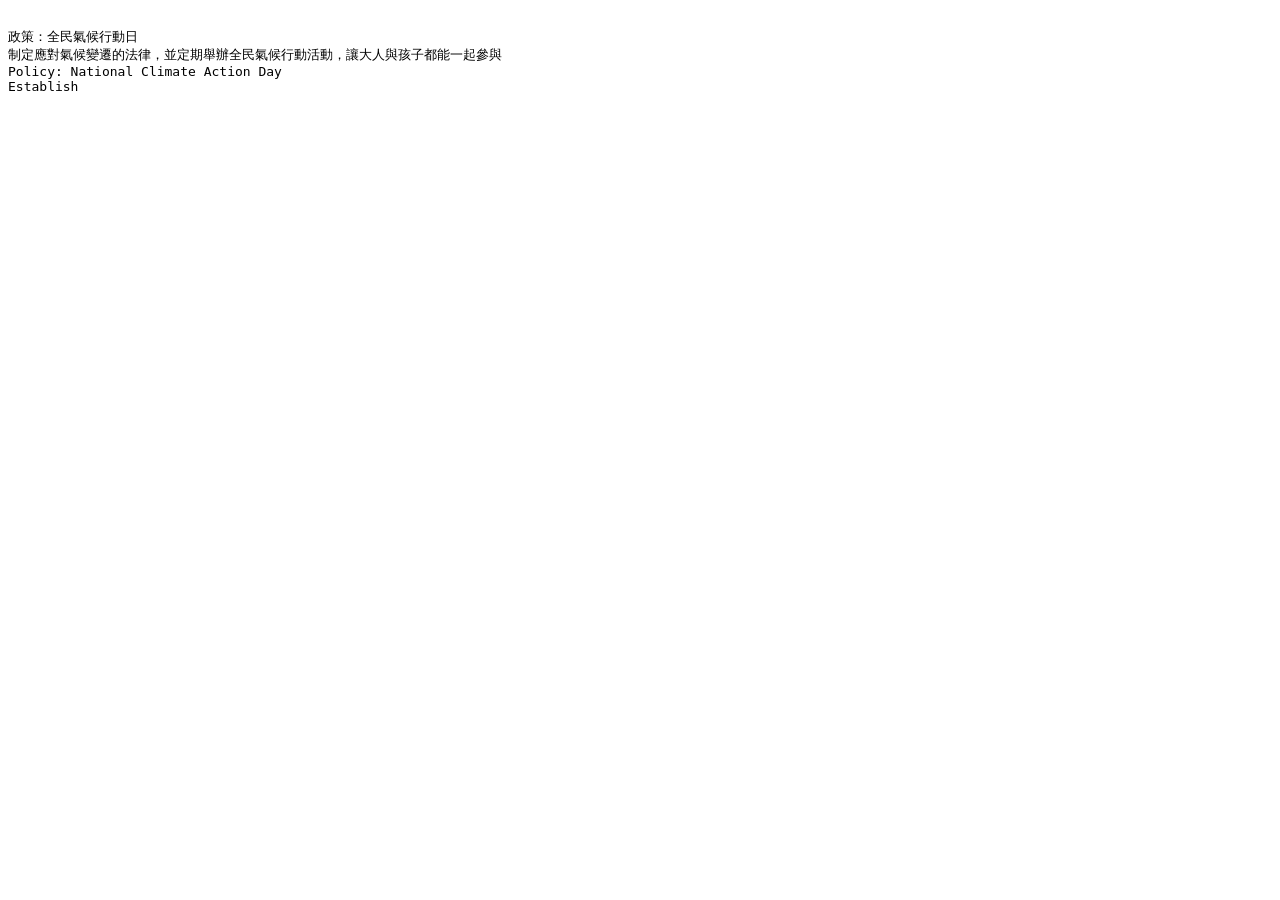
==== policy1.html @ d9f738db "Add files via upload" ====
<!DOCTYPE html>
<html lang="zh-Hant">
<head>
    <meta charset="UTF-8">
    <title>全民氣候行動日</title>
    <link rel="stylesheet" href="css/style.css">
</head>
<body>
    <pre id="output"></pre>

    <script>
        const output = document.getElementById('output');
        const policyContent = `
政策：全民氣候行動日
制定應對氣候變遷的法律，並定期舉辦全民氣候行動活動，讓大人與孩子都能一起參與
Policy: National Climate Action Day
Establish laws addressing climate change and regularly hold national climate action events where adults and children participate together.
----------------------------------------
ASCII願景圖:
------------------------------------------------------------
                    /\\        /\\        /\\ 
                   /  \\      /  \\      /  \\
                  /    \\    /    \\    /    \\
             /\\  /      \\  /      \\  /      \\  /\\
            /  \\/  /\\    \\/  /\\    \\/  /\\    \\/  \\
           /    \\ /  \\     /  \\     /  \\ /    \\    \\
          /      /    \\   /    \\   /    \\      \\    \\
------------------------------------------------------------
                 .-"-.                     .-"-. 
                ( •‿• )                   ( •ᴗ• )
                 -----                     -----
             o/ |     |                   |     | \\o
               /|_____|                   |_____|
              /   |   \\                 /   |   \\
             /    |    \\               /    |    \\
            /_____|_____\\             /_____|_____\\
                /     \\                 /     \\
               /       \\               /       \\
~~~~~~~~~~~~~~~~~~~~~~~~~~~~~~~~~~~~~~~~~~~~~~~~~~~~~~~~~~~~~~~~
`;
        let idx = 0;
        function typeChar() {
            if (idx < policyContent.length) {
                output.textContent += policyContent[idx];
                idx++;
                setTimeout(typeChar, 10);
            }
        }
        typeChar();
    </script>
</body>
</html>
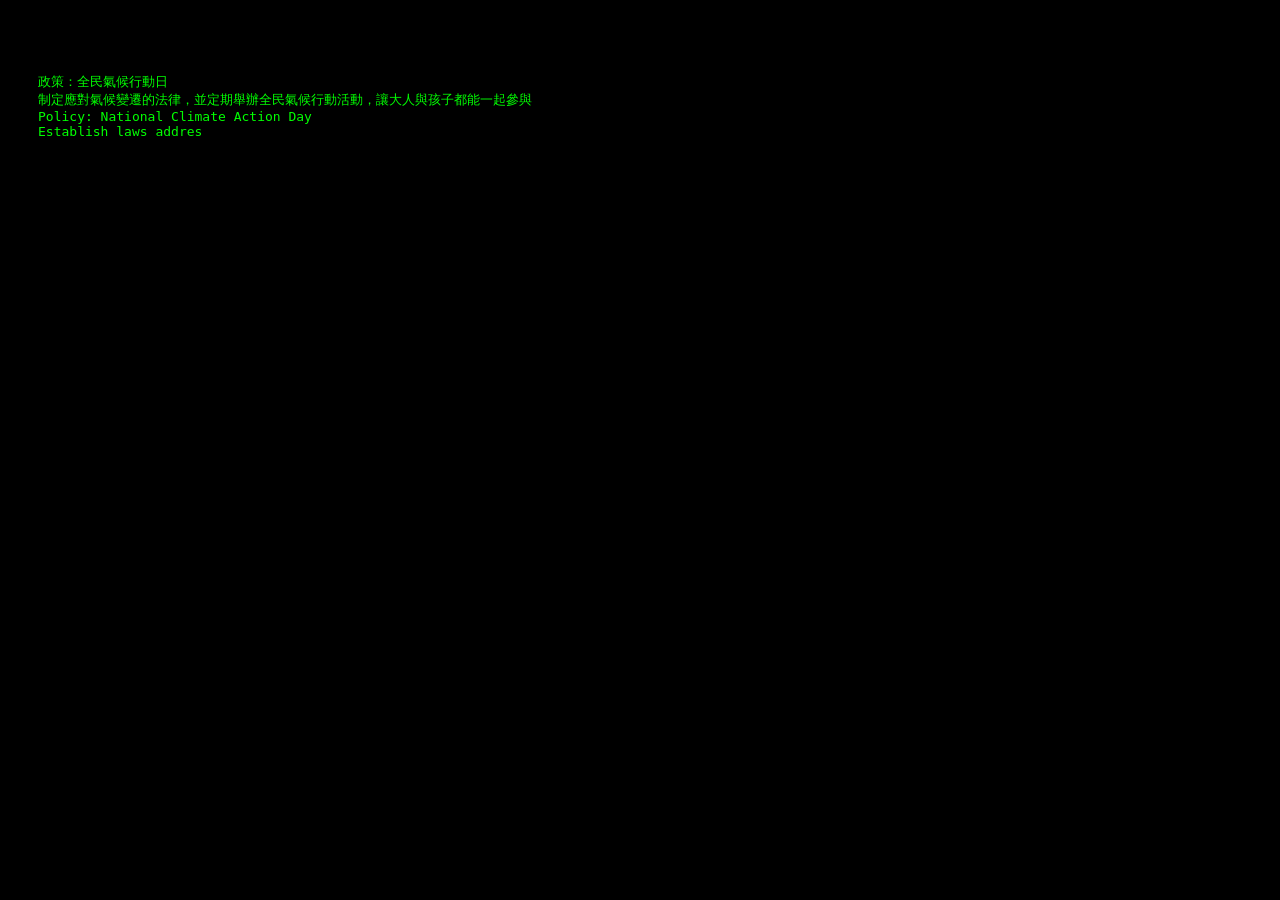
==== commit 8dd6a9f1: "Update policy1.html" ====
--- a/policy1.html
+++ b/policy1.html
@@ -15,9 +15,37 @@
 制定應對氣候變遷的法律，並定期舉辦全民氣候行動活動，讓大人與孩子都能一起參與
 Policy: National Climate Action Day
 Establish laws addressing climate change and regularly hold national climate action events where adults and children participate together.
+
+> booting gov.decision.module ...
+> loading good_changers_policy_proposal.exe ...
+> user-role detected: DECISION-MAKER 決策者
+
+[Input Received]
+policy_selected = "全民氣候行動日"
+
 ----------------------------------------
-ASCII願景圖:
-------------------------------------------------------------
+>>> PROCESSING CHILD POLICY PROPOSAL...
+----------------------------------------
+
+[35%] ███████▒▒▒▒▒▒▒▒▒▒▒▒▒ 35%  更新中...
+[50%] ███████████▒▒▒▒▒▒▒▒ 50%  專家資料整合中...
+[75%] ███████████████▒▒▒ 75%  彙整跨部會建議...
+[100%] ██████████████████ 100% 完成！
+
+----------------------------------------
+>>> DECISION PACKAGE GENERATED
+----------------------------------------
+
+gov.execute(
+    module="Sustainable_Environment",
+    selected_policy="全民氣候行動日",
+    priority=1
+);
+
+----------------------------------------
+# Change Visualization
+----------------------------------------
+
                     /\\        /\\        /\\ 
                    /  \\      /  \\      /  \\
                   /    \\    /    \\    /    \\
@@ -37,6 +65,9 @@
                 /     \\                 /     \\
                /       \\               /       \\
 ~~~~~~~~~~~~~~~~~~~~~~~~~~~~~~~~~~~~~~~~~~~~~~~~~~~~~~~~~~~~~~~~
+一個綠意盎然、可以呼吸的城
+A greener, breathable city for all children.
+----------------------------------------
 `;
         let idx = 0;
         function typeChar() {
@@ -50,3 +81,4 @@
     </script>
 </body>
 </html>
+
--- a/css/style.css
+++ b/css/style.css
@@ -0,0 +1,36 @@
+body {
+    background-color: black;
+    color: #00FF00;
+    font-family: "Courier New", Courier, monospace;
+    padding: 30px;
+}
+
+.container {
+    max-width: 800px;
+    margin: auto;
+    text-align: center;
+}
+
+select, button {
+    font-family: monospace;
+    font-size: 16px;
+    margin-top: 20px;
+    padding: 10px;
+    background-color: black;
+    color: #00FF00;
+    border: 1px solid #00FF00;
+    cursor: pointer;
+}
+
+button:hover {
+    background-color: #004400;
+}
+
+.hidden {
+    display: none;
+}
+
+pre {
+    text-align: left;
+    margin-top: 20px;
+}
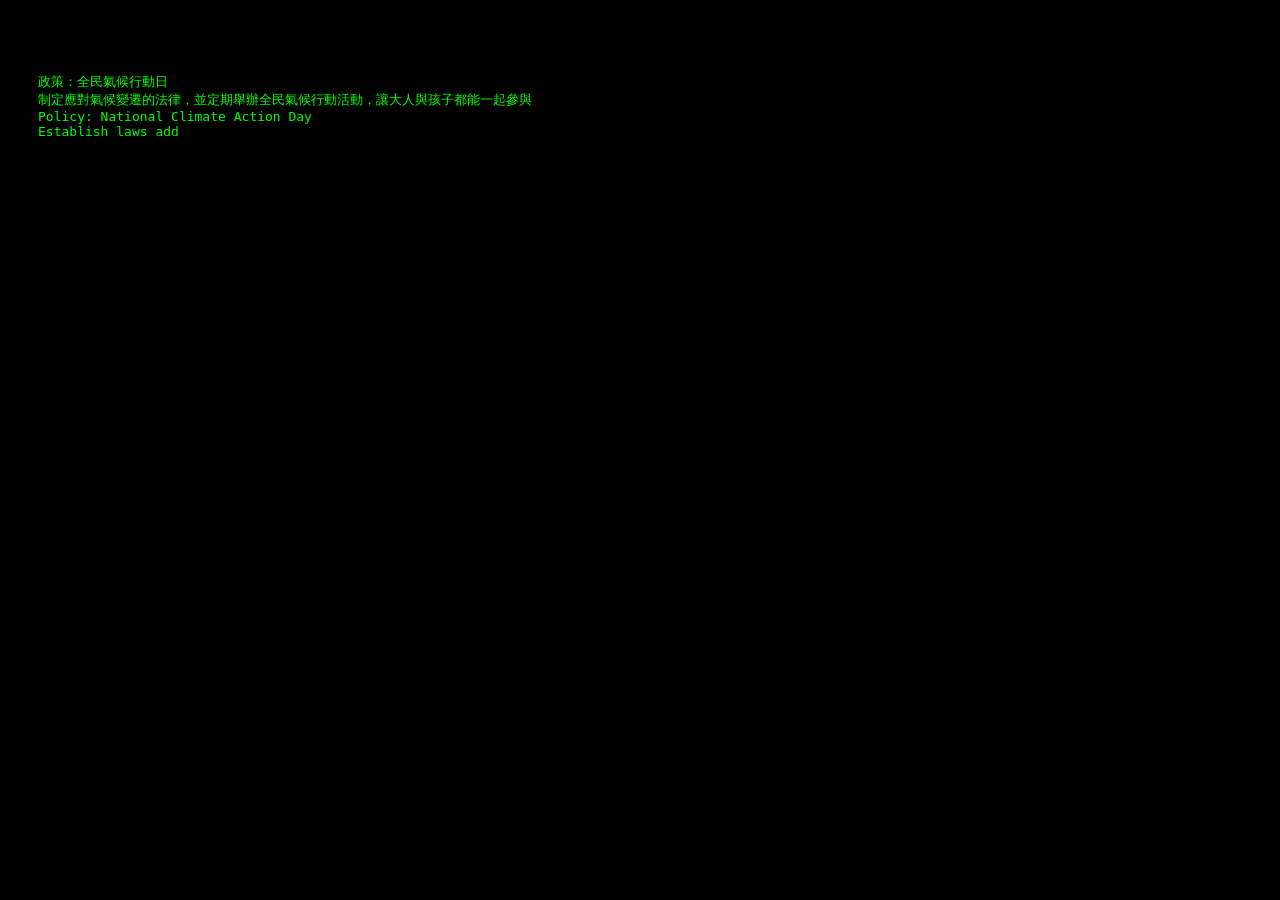
==== commit e39d7bba: "Update policy1.html" ====
--- a/policy1.html
+++ b/policy1.html
@@ -56,14 +56,13 @@
 ------------------------------------------------------------
                  .-"-.                     .-"-. 
                 ( •‿• )                   ( •ᴗ• )
-                 -----                     -----
-             o/ |     |                   |     | \\o
-               /|_____|                   |_____|
-              /   |   \\                 /   |   \\
-             /    |    \\               /    |    \\
-            /_____|_____\\             /_____|_____\\
-                /     \\                 /     \\
-               /       \\               /       \\
+                 -----                    -------
+              / |     | \              // |     | \\
+            /   |_____|  \            /   |_____|   \
+              /   |   \\                  /   |   \\
+            /_____|_____\\              /_____|_____\\
+            ____/     \\____           ___/     \___\
+
 ~~~~~~~~~~~~~~~~~~~~~~~~~~~~~~~~~~~~~~~~~~~~~~~~~~~~~~~~~~~~~~~~
 一個綠意盎然、可以呼吸的城
 A greener, breathable city for all children.
@@ -82,3 +81,4 @@
 </body>
 </html>
 
+
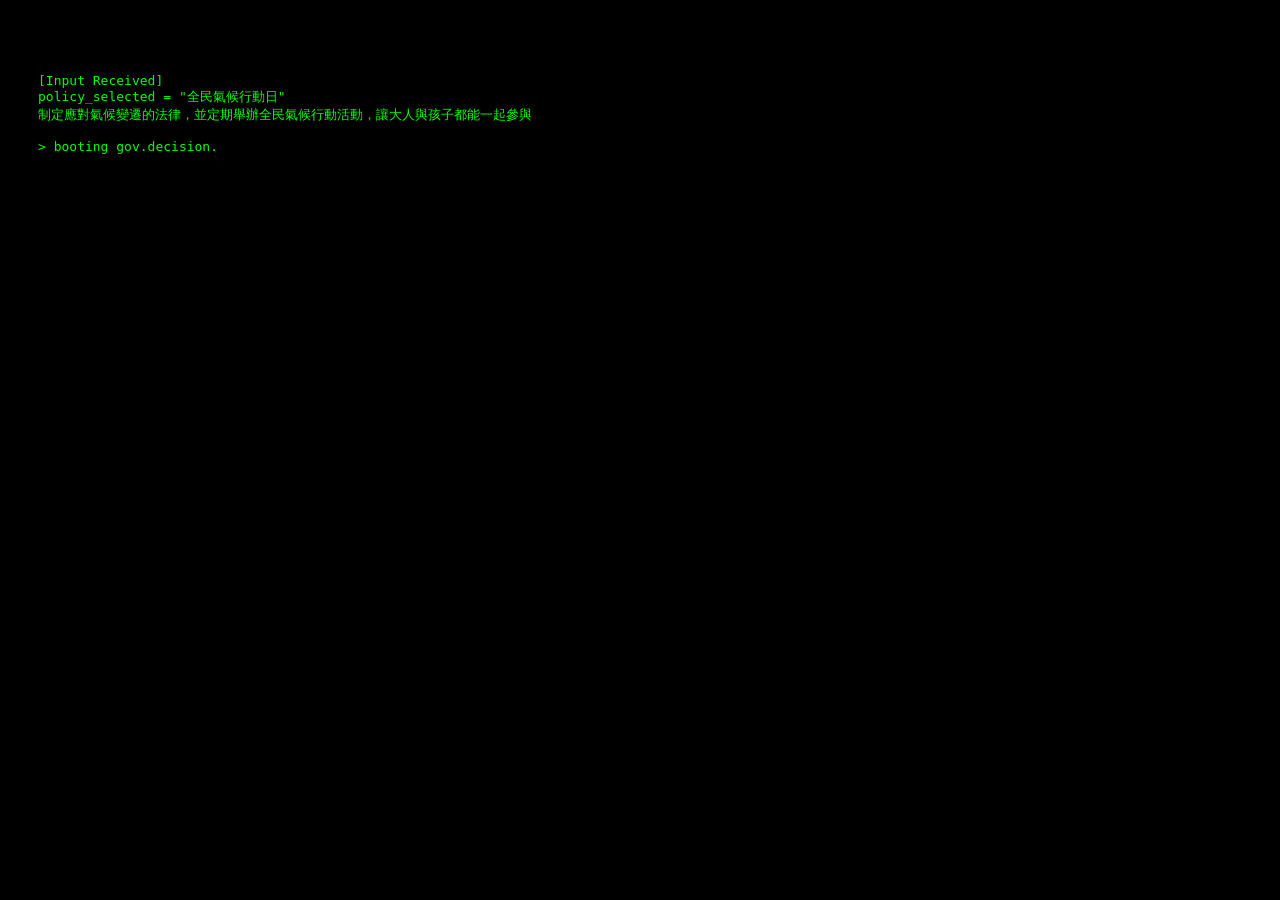
==== commit 9a3e3837: "Update policy1.html" ====
--- a/policy1.html
+++ b/policy1.html
@@ -11,17 +11,13 @@
     <script>
         const output = document.getElementById('output');
         const policyContent = `
-政策：全民氣候行動日
+[Input Received]
+policy_selected = "全民氣候行動日"
 制定應對氣候變遷的法律，並定期舉辦全民氣候行動活動，讓大人與孩子都能一起參與
-Policy: National Climate Action Day
-Establish laws addressing climate change and regularly hold national climate action events where adults and children participate together.
 
 > booting gov.decision.module ...
 > loading good_changers_policy_proposal.exe ...
 > user-role detected: DECISION-MAKER 決策者
-
-[Input Received]
-policy_selected = "全民氣候行動日"
 
 ----------------------------------------
 >>> PROCESSING CHILD POLICY PROPOSAL...
@@ -64,7 +60,7 @@
             ____/     \\____           ___/     \___\
 
 ~~~~~~~~~~~~~~~~~~~~~~~~~~~~~~~~~~~~~~~~~~~~~~~~~~~~~~~~~~~~~~~~
-一個綠意盎然、可以呼吸的城
+一個綠意盎然、可以呼吸的城市
 A greener, breathable city for all children.
 ----------------------------------------
 `;
@@ -82,3 +78,4 @@
 </html>
 
 
+
